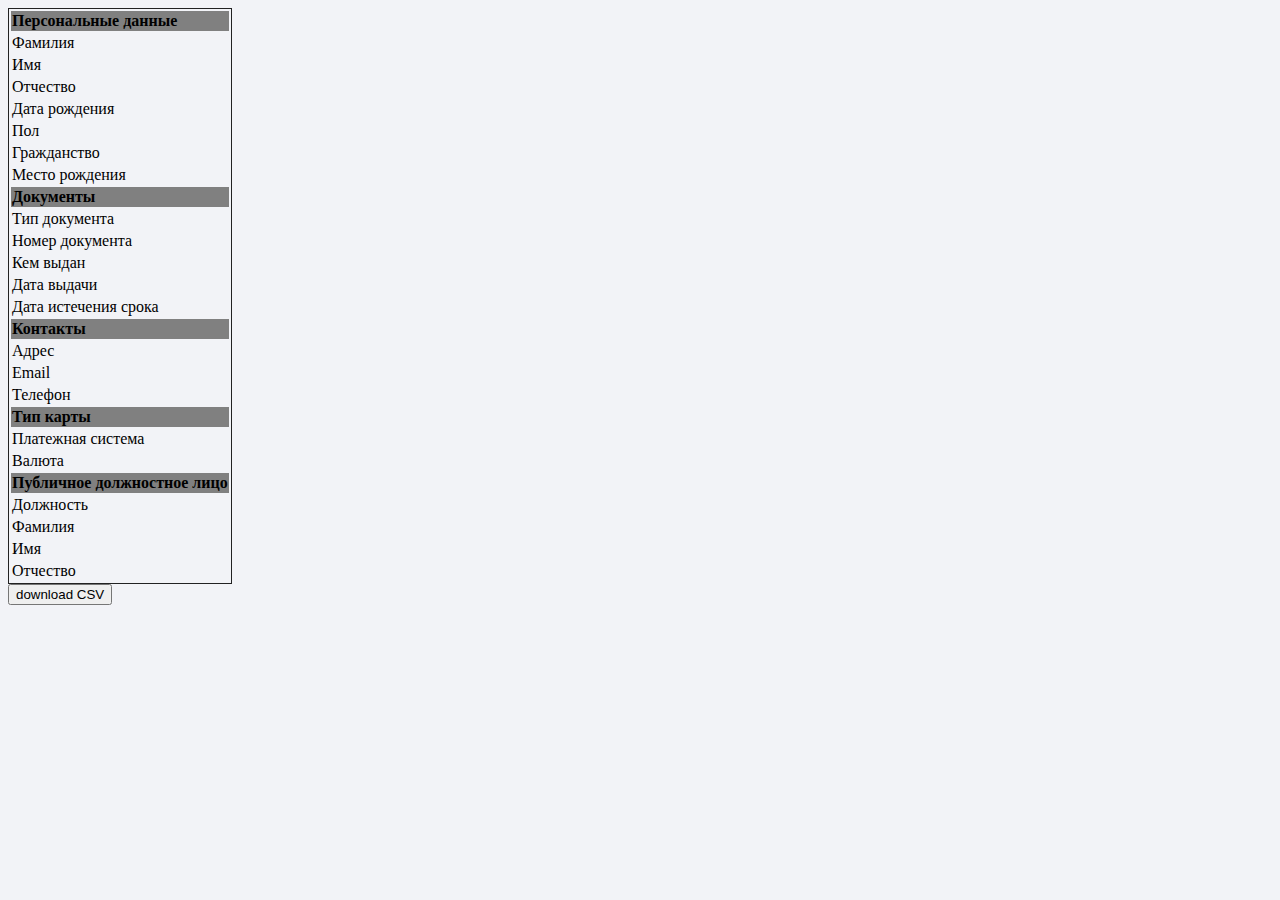
==== test.html @ 15417657 "Add files via upload" ====
<!DOCTYPE html>
<html lang="ru">
<head>
    <meta charset="UTF-8">
    <meta http-equiv="X-UA-Compatible" content="IE=edge">
    <meta name="viewport" content="width=device-width, initial-scale=1.0">
    <link rel="stylesheet" href="style.css">
    <title>Document</title>
</head>
<body>

        <table class="client-info-table">
            <tr class="tr-dark">
                <td colspan="2" >Персональные данные</td>
            </tr>
            <tr>
                <td>Фамилия</td>
                <td class="input__info surname"></td>
            </tr>
            <tr>
                <td>Имя</td>
                <td class="input__info name"></td>
            </tr>
            <tr>
                <td>Отчество</td>
                <td class="input__info middlename"></td>
            </tr>
            <tr>
                <td>Дата рождения</td>
                <td class="input__info date-of-birth"></td>
            </tr>
            <tr>
                <td>Пол</td>
                <td class="input__info gender"></td>
            </tr>
            <tr>
                <td>Гражданство</td>
                <td class="input__info citizenship"></td>
            </tr>
            <tr>
                <td>Место рождения</td>
                <td class="input__info place-of-birth"></td>
            </tr>

            <tr class="tr-dark">
                <td colspan="2" >Документы</td>
            </tr>

            <tr>
                <td>Тип документа</td>
                <td class="input__info doc-type"></td>
            </tr>
            <tr>
                <td>Номер документа</td>
                <td class="input__info doc-number"></td>
            </tr>
            <tr>
                <td>Кем выдан</td>
                <td class="input__info doc-issued"></td>
            </tr>
            <tr>
                <td>Дата выдачи</td>
                <td class="input__info doc-date-issued"></td>
            </tr>
            <tr>
                <td>Дата истечения срока</td>
                <td class="input__info doc-date-expired"></td>
            </tr>

            <tr class="tr-dark">
                <td colspan="2" >Контакты</td>
            </tr>

            <tr>
                <td>Адрес</td>
                <td class="input__info address"></td>
            </tr>
            <tr>
                <td>Email</td>
                <td class="input__info email"></td>
            </tr>
            <tr>
                <td>Телефон</td>
                <td class="input__info phone"></td>
            </tr>

            <tr class="tr-dark">
                <td colspan="2" >Тип карты</td>
            </tr>

            <tr>
                <td>Платежная система</td>
                <td class="input__info payment-system"></td>
            </tr>
            <tr>
                <td>Валюта</td>
                <td class="input__info currency"></td>
            </tr>

            <tr class="tr-dark">
                <td colspan="2" >Публичное должностное лицо</td>
            </tr>

            <tr>
                <td>Должность</td>
                <td class="input__info pdl_position"></td>
            </tr>
            <tr>
                <td>Фамилия</td>
                <td class="input__info pdl_surname"></td>
            </tr>
            <tr>
                <td>Имя</td>
                <td class="input__info pdl_name"></td>
            </tr>
            <tr>
                <td>Отчество</td>
                <td class="input__info pdl_middlename"></td>
            </tr>

        </table>
        
    
        <button type="button" onclick="tableToCSV()">
            download CSV
        </button>


    <script src="client.js"></script>
 
    <script type="text/javascript">
        function tableToCSV() {
 
            // Variable to store the final csv data
            var csv_data = [];
 
            // Get each row data
            var rows = document.getElementsByTagName('tr');
            for (var i = 0; i < rows.length; i++) {
 
                // Get each column data
                var cols = rows[i].querySelectorAll('td,th');
 
                // Stores each csv row data
                var csvrow = [];
                for (var j = 0; j < cols.length; j++) {
 
                    // Get the text data of each cell
                    // of a row and push it to csvrow
                    csvrow.push(cols[j].innerHTML);
                }
 
                // Combine each column value with comma
                csv_data.push(csvrow.join(","));
            }
 
            // Combine each row data with new line character
            csv_data = csv_data.join('\n');
 
            // Call this function to download csv file 
            downloadCSVFile(csv_data);
 
        }
 
        function downloadCSVFile(csv_data) {
 
            // Create CSV file object and feed
            // our csv_data into it
            CSVFile = new Blob([csv_data], {
                type: "text/csv"
            });
 
            // Create to temporary link to initiate
            // download process
            var temp_link = document.createElement('a');
 
            // Download csv file
            let client = document.querySelector('.surname')
            temp_link.download = client.textContent+".csv";
            var url = window.URL.createObjectURL(CSVFile);
            temp_link.href = url;
 
            // This link should not be displayed
            temp_link.style.display = "none";
            document.body.appendChild(temp_link);
 
            // Automatically click the link to
            // trigger download
            temp_link.click();
            document.body.removeChild(temp_link);
        }
    </script>
</body>
 
</html>
---- style.css ----
@font-face {
    font-family: 'MTS Sans';
    src: url("./MTS/MTSSans-Regular.ttf") format("ttf");

}

html {
    background-color: #f2f3f7;
    font-family: 'MTS Sans';
}

body {
    padding-bottom: 75px
}

.header {
    margin: 0 0 20px;
}

.container {
    max-width: 1220px;
    margin: 40px auto;
    background-color: #eee;
    height: 356px;
    border-radius: 15px;
}

.container_banner {
    background-image: url(./img/banner.webp);
    background-size: cover;
    padding: 64px 40px 32px;

}

.container_form {
    height: fit-content;
    background-color: #fff;
    padding: 40px 32px 40px 40px;
    max-width: 1220px;
}

.input-label {
    font-size: 14px;
    line-height: 20px;
    font-weight: 400;
    color: rgb(0, 0, 0);
    text-overflow: clip;
    white-space: normal;
    overflow: auto;
}

.input {
    padding: 15px 16px;
}

.inputWrapper {
    margin-right: 12px;
}

input, select {
    border: 2px solid rgb(187, 193, 199);
    transition: border-color 200ms ease 0s;
    border-radius: 8px;

    outline: none;
    font-size: 16px;
    width: -webkit-fill-available;
    margin: 5px 0;
}

input:hover, select:hover {
    border-color: rgb(0, 0, 0);
    transition: .4s;
}

input:focus-visible, input:focus, input:focus-within, .input_select:focus-within  {
    border-color: rgb(0, 124, 255);
    transition: .4s;
}

fieldset {
    border: none;
    padding: 0;
    margin-bottom: 15px;
    font-family: 'MTS Sans';
}

.title {
    font-size: 40px;
    line-height: 44px;
    color: #fff;
    width: 500px;
}

.subtitle {
    font-size: 20px;
    line-height: 24px;
    color: #fff;
    width: 500px;
}

.input_select {
    cursor: pointer;
    appearance:none;
	-webkit-appearance:none;
	-moz-appearance:none;
	-ms-appearance:none;
    background-position: calc(100% - 12px) center !important;
    background: url("data:image/svg+xml,<svg height='10px' width='10px' viewBox='0 0 16 16' fill='%23000000' xmlns='http://www.w3.org/2000/svg'><path d='M7.247 11.14 2.451 5.658C1.885 5.013 2.345 4 3.204 4h9.592a1 1 0 0 1 .753 1.659l-4.796 5.48a1 1 0 0 1-1.506 0z'/></svg>") no-repeat;
}

.input_placeOfBirth {
    width: 400px;
}

.input_date {
    font-family: 'MTS Sans';
    padding: 12px 16px;
}

.fieldset__inline {
    display: grid;
}

.fieldset__inline_personal {
    grid-template-columns: 1fr 1fr 1fr 1fr;
}

.fieldset__inline_birth {
    grid-template-columns: 1fr 1fr 1fr;
}

.fieldset__inline_passport, .fieldset__inline_contacts {
    grid-template-columns: 1fr 1fr 1fr;
}

.container-twin {
    display: grid;
    grid-template-columns: 1fr 1fr;
    grid-column-gap: 20px;
    width: 1292px;
    margin: auto;
}

.container_nomargin-top {
    margin-top: 0;
}

.input_cardType {
    width: 150px;
}

.fpep {
    width: 1292px;
    margin: auto;
    text-align: left;
}

.checkbox {
    width: fit-content !important;
    margin-right: 15px;
}

.invisible {
    display: none;
}

.fieldset__inline_delivery {
    grid-template-columns: 1fr;
}


.custom-checkbox {
    position: absolute;
    z-index: -1;
    opacity: 0;
  }

  .custom-checkbox+label {
    display: inline-flex;
    align-items: center;
    user-select: none;
    width: fit-content;
    transition: all 200ms ease 0s;
  }

  .checked {
    border: solid 1px rgb(227, 6, 17);
    background-color: rgb(227, 6, 17);
  }

  .custom-checkbox+label:before {
    content: '';
    margin-right: 0.5em;
    background-repeat: no-repeat;
    background-position: center center;
    background-size: 50% 50%;
    position: relative;
    display: flex;
    flex-shrink: 0;
    width: 24px;
    height: 24px;
    border: 2px solid rgb(187, 193, 199);
    box-sizing: border-box;
    border-radius: 6px;
    transition: all 200ms ease 0s;
    background-color: rgb(255, 255, 255);
    cursor: pointer;
  }

  .custom-checkbox:checked+label::before {
    border-color: #0b76ef;
    background-color: #0b76ef;
    background-image: url("data:image/svg+xml,%3csvg xmlns='http://www.w3.org/2000/svg' viewBox='0 0 8 8'%3e%3cpath fill='%23fff' d='M6.564.75l-3.59 3.612-1.538-1.55L0 4.26 2.974 7.25 8 2.193z'/%3e%3c/svg%3e");
  }

/* стили при наведении курсора на checkbox */
.custom-checkbox:not(:disabled):not(:checked)+label:hover::before {
    border-color: #b3d7ff;
  }
  /* стили для активного состояния чекбокса (при нажатии на него) */
  .custom-checkbox:not(:disabled):active+label::before {
    background-color: #b3d7ff;
    border-color: #b3d7ff;
  }
  /* стили для чекбокса, находящегося в фокусе */
  .custom-checkbox:focus+label::before {
    box-shadow: 0 0 0 0.2rem rgba(0, 123, 255, 0.25);
  }
  /* стили для чекбокса, находящегося в фокусе и не находящегося в состоянии checked */
  .custom-checkbox:focus:not(:checked)+label::before {
    border: 2px solid rgb(187, 193, 199);
    transition: rgb(187, 193, 199) 200ms ease 0s;
    border-radius: 8px;
  }
  /* стили для чекбокса, находящегося в состоянии disabled */
  .custom-checkbox:disabled+label::before {
    background-color: #e9ecef;
  }




































legend {
    margin-left: 10px;
    font-weight: bold;
    color: rgb(120, 118, 118);
    padding: 0 10px;
}

label {
    width: 150px;
}


.fieldset__column {
    padding: 10px;
}

.submit_button {
    padding: 10px 25px;
    border: none;
    background-color: rgb(255, 56, 56);
    color: #fff;
    cursor: pointer;
}

.submit_button:disabled {
    padding: 10px 25px;
    border: none;
    background-color: #eee;
    color: rgb(30, 30, 30);
}

.field_error {
    color: red;
    font-size: 10px;
}

.form-client__column {
    display: flex;
}

.label__t, .input__info {
    padding: 5px 10px;
}

.label__t {
    font-weight: 700;
}

.labels {
    padding: 5px 10px;
    background: #fff;
    width: fit-content;
}

.tr-dark {
    background: gray;
    font-weight: 700;
}

.client-info-table {
    border: solid 1px #222;
}

@media screen and (max-width:460px) {
    .container {
        max-width: calc(100% - 30px);
    }

    .fieldset__inline {
        display: flex;
        flex-direction: column;
    }
}
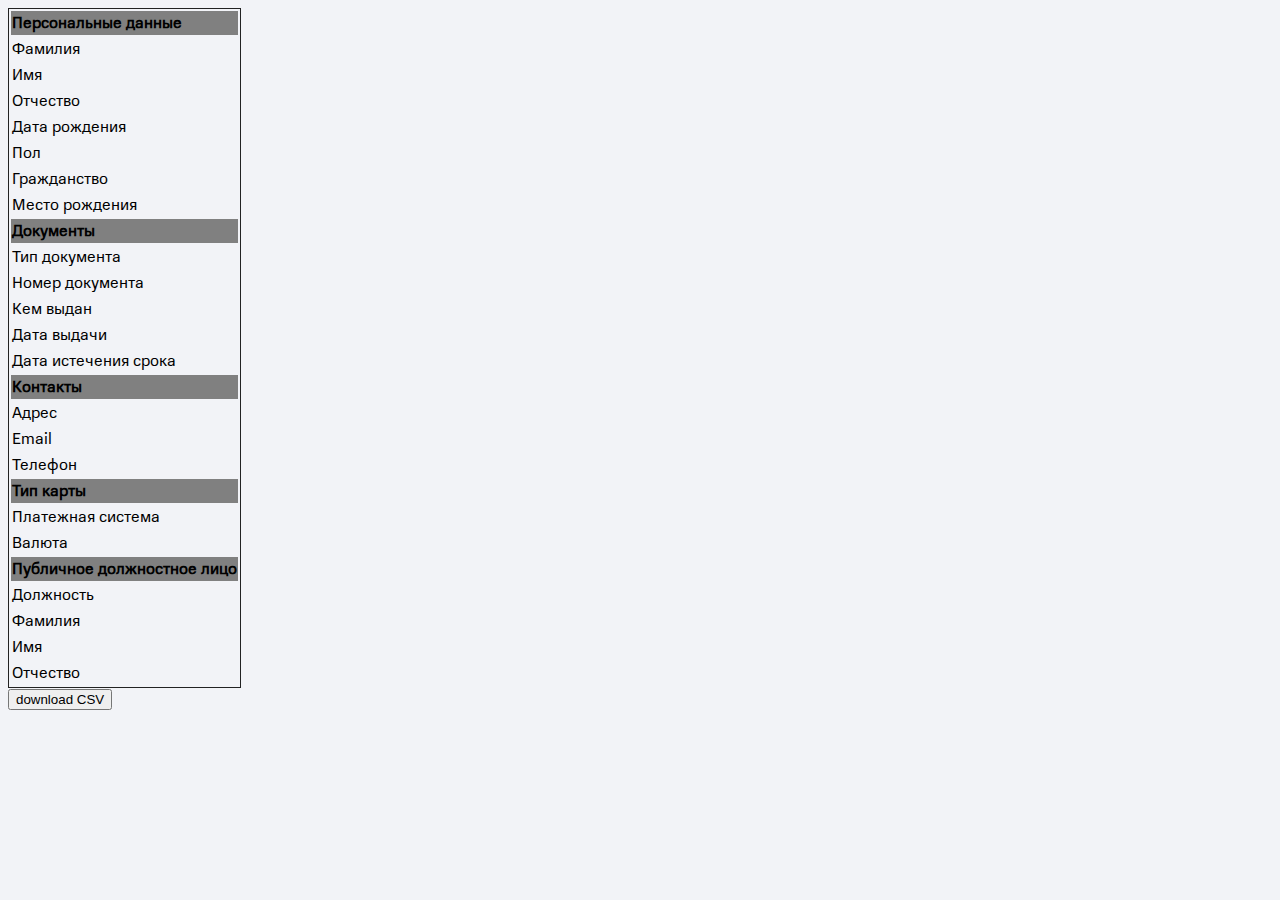
==== commit 47b52d5b: "Update test.html" ====
--- a/test.html
+++ b/test.html
@@ -134,6 +134,7 @@
  
             // Variable to store the final csv data
             var csv_data = [];
+            var csv_data = "data:text/csv;charset=utf-8,%EF%BB%BF";
  
             // Get each row data
             var rows = document.getElementsByTagName('tr');
@@ -193,4 +194,4 @@
     </script>
 </body>
  
-</html>+</html>
--- a/style.css
+++ b/style.css
@@ -1,7 +1,7 @@
 @font-face {
     font-family: 'MTS Sans';
-    src: url("./MTS/MTSSans-Regular.ttf") format("ttf");
-
+    src: url("./MTS/MTSSans-Regular.ttf") format("ttf"),
+    url("./MTS/mts_sans_regular.otf");
 }
 
 html {
@@ -18,18 +18,21 @@
 }
 
 .container {
-    max-width: 1220px;
+    max-width: 1292px;
     margin: 40px auto;
-    background-color: #eee;
     height: 356px;
     border-radius: 15px;
+}
+
+.container_button {
+    height: fit-content;
 }
 
 .container_banner {
     background-image: url(./img/banner.webp);
     background-size: cover;
     padding: 64px 40px 32px;
-
+    max-width: 1220px;
 }
 
 .container_form {
@@ -51,6 +54,10 @@
 
 .input {
     padding: 15px 16px;
+    -webkit-appearance: none;
+-webkit-appearance:none;
+-moz-appearance:none;
+-ms-appearance:none;
 }
 
 .inputWrapper {
@@ -61,7 +68,9 @@
     border: 2px solid rgb(187, 193, 199);
     transition: border-color 200ms ease 0s;
     border-radius: 8px;
-
+-webkit-appearance:none;
+-moz-appearance:none;
+-ms-appearance:none;
     outline: none;
     font-size: 16px;
     width: -webkit-fill-available;
@@ -239,7 +248,75 @@
   }
 
 
-
+  .button {
+    height: 52px;
+    width: fit-content;
+    padding: 0px 32px;
+    box-sizing: border-box;
+    border: 2px solid rgb(227, 6, 17);
+    border-radius: 8px;
+    background-color: rgb(227, 6, 17);
+    color: rgb(255, 255, 255);
+    transition: border-color 200ms ease 0s, background-color 200ms ease 0s;
+    outline: none;
+    align-items: center;
+    display: flex;
+    cursor: pointer;
+  }
+
+  .disabled {
+    background-color: #e1e1e1;
+    color: #000;
+    border: none;
+  }
+
+
+
+@media screen and (max-width:414px) {
+    .container-twin {
+        grid-template-columns: 1fr;
+        width: 100%;
+    }
+	
+    .input_placeOfBirth {
+        width: 272px;
+    }
+	
+.input_cardType {
+    width: 100%;
+}
+
+    .subtitle {
+        font-size: 17px;
+        width: 100%;
+    }
+
+    .title {
+        font-size: 30px;
+        width: 100%;
+    }
+
+    .container {
+        width: calc(100% - 30px);
+    }
+
+    .container_banner {
+        padding: 31px 15px 16px;
+    }
+
+    .container_form {
+        padding: 20px 15px 20px 20px;
+        max-width: 1220px;
+    }
+
+    .fpep {
+        width: calc(100% - 30px);
+    }
+	
+	    .container_form {
+        max-width: calc(100% - 35px);
+    }
+}
 
 
 
@@ -337,12 +414,10 @@
 }
 
 @media screen and (max-width:460px) {
-    .container {
-        max-width: calc(100% - 30px);
-    }
+
 
     .fieldset__inline {
         display: flex;
         flex-direction: column;
     }
-}+}
